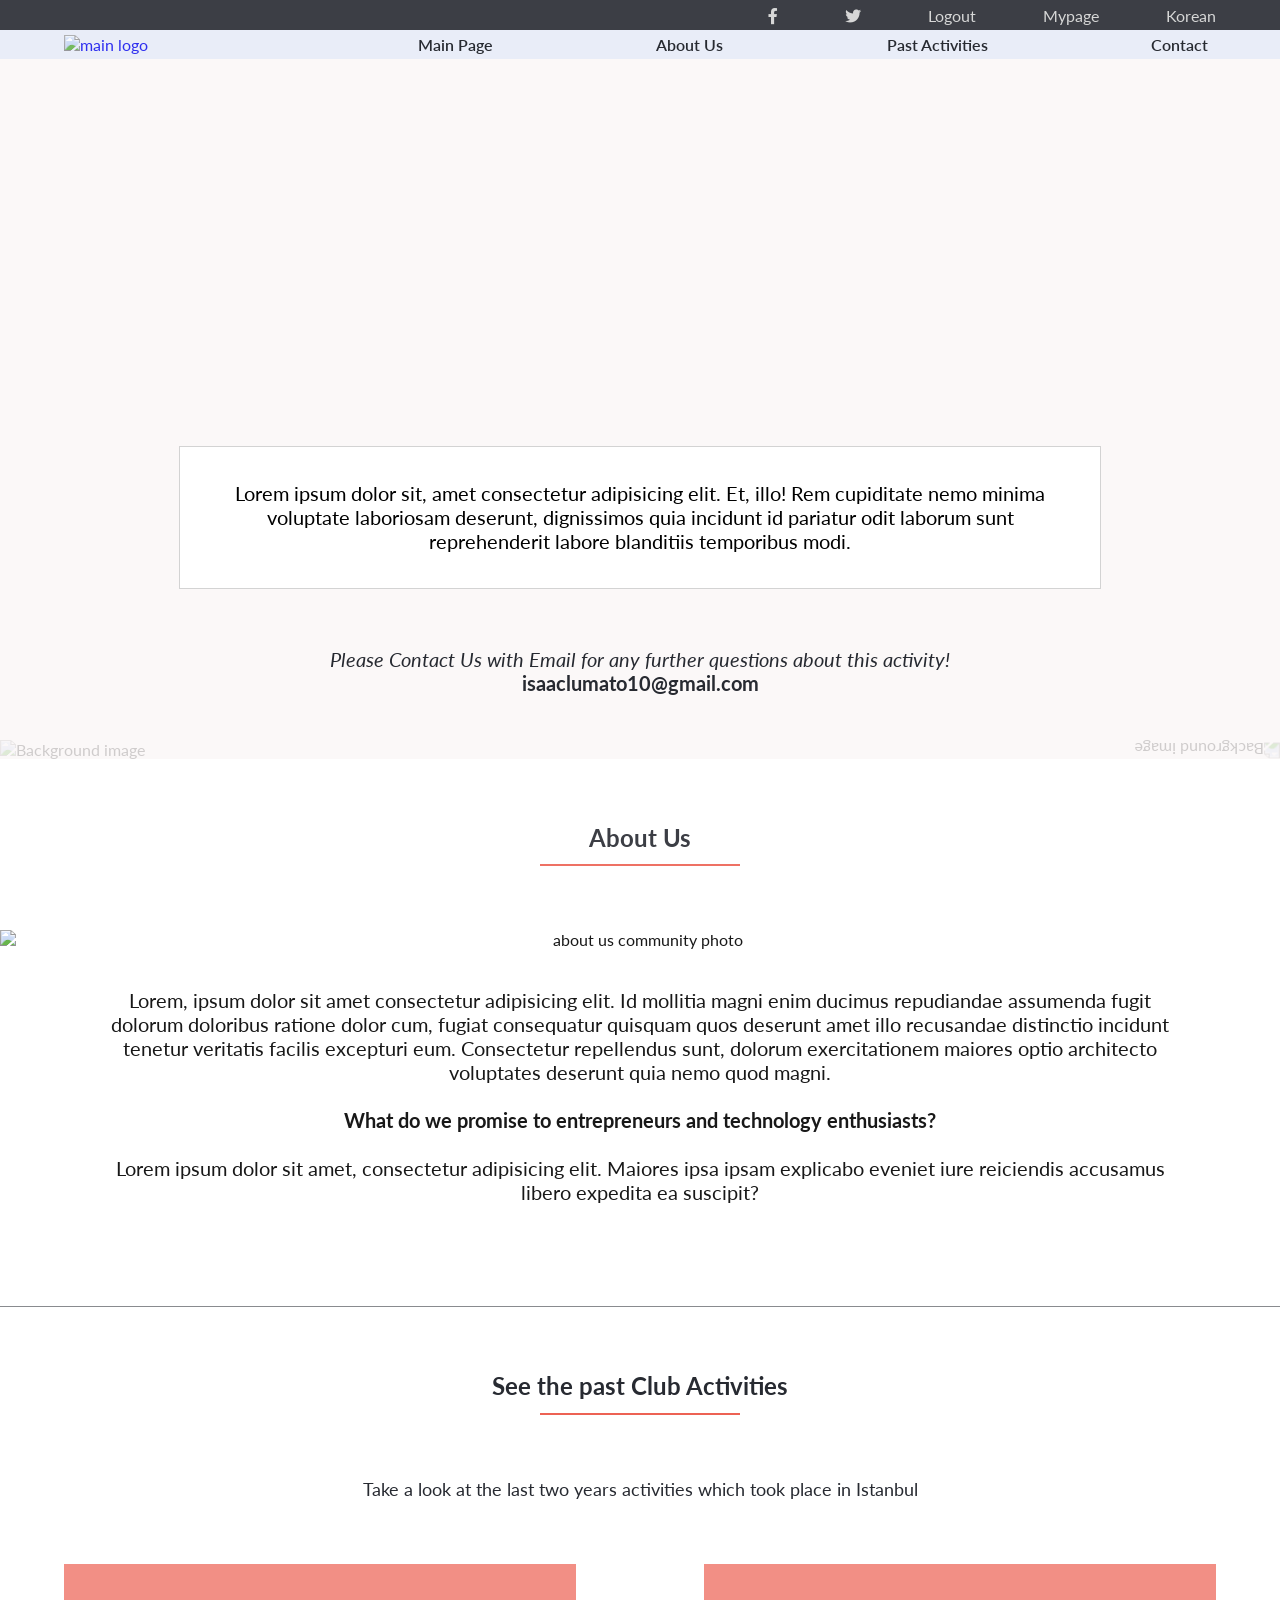
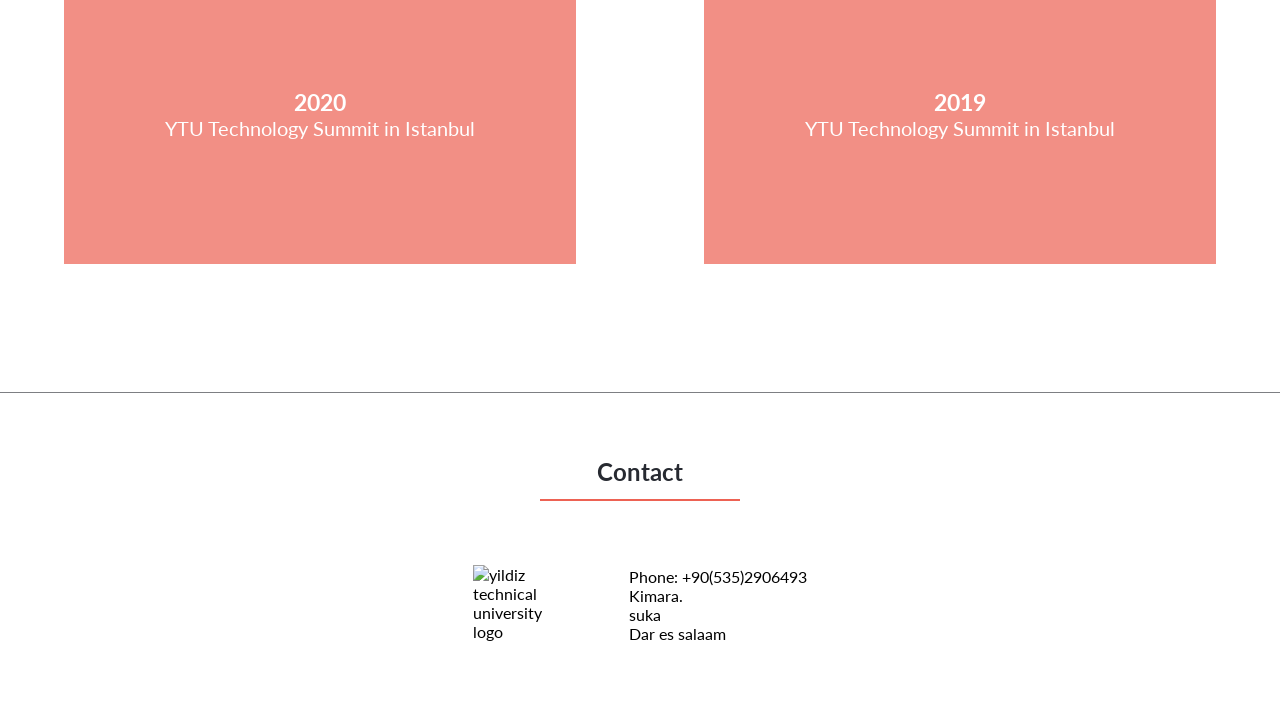
==== about.html @ 9d611967 "capstone-1" ====
<!DOCTYPE html>
<html lang="en">
  <head>
    <meta charset="UTF-8" />
    <meta http-equiv="X-UA-Compatible" content="IE=edge" />
     <link rel="shortcut icon" href="utils/images/outline_computer_black_24dp.png" />
    <meta name="viewport" content="width=device-width, initial-scale=1.0" />
    <title>LM10 TECHNOLOGIES LAUNCH EVENT</title>
    <meta name="keywords" content="html, css, javascript" />
    <meta
      name="description"
      content="LUMATO TECHNOLOGIES LAUNCH EVENT"
    />
    <!-- Google Font -->
    <link
      href="https://fonts.googleapis.com/css2?family=Lato:wght@100;300;400;700;900&display=swap"
      rel="stylesheet"
      crossorigin="anonymous"
    />
    <link
      href="https://fonts.googleapis.com/css2?family=Work+Sans:wght@700;800;900&display=swap"
      rel="stylesheet"
      crossorigin="anonymous"
    />
    <!-- Font Awesome -->
    <link
      rel="stylesheet"
      href="https://cdnjs.cloudflare.com/ajax/libs/font-awesome/5.15.3/css/all.min.css"
      integrity="sha512-iBBXm8fW90+nuLcSKlbmrPcLa0OT92xO1BIsZ+ywDWZCvqsWgccV3gFoRBv0z+8dLJgyAHIhR35VZc2oM/gI1w=="
      crossorigin="anonymous"
      referrerpolicy="no-referrer"
    />
    <!-- Mobile CSS -->
    <link rel="stylesheet" href="css/global.css" />
    <link rel="stylesheet" href="css/main.css" />
    <!-- Desktop CSS -->
    <link rel="stylesheet" media="(min-width:768px)" href="css/desktop.css" />
  </head>
  <body class="flex-column-center">
    <div class="upperside">
      <ul class="upperside-ul">
        <li><i class="fab fa-facebook-f light-grey upperside-item"></i></li>
        <li><i class="fab fa-twitter light-grey upperside-item"></i></li>
        <li><a href="#" class="logout light-grey upperside-item">Logout</a></li>
        <li><a href="#" class="mypage light-grey upperside-item">Mypage</a></li>
        <li><a href="#" class="korean light-grey upperside-item">Korean</a></li>
      </ul>
    </div>
    <header class="bg-light-grey flex-column-center">
      <nav>
        <div class="nav-bg"></div>
        <div class="light-black hamburger-menu-display" onclick="openNav()">
          <i class="fas fa-bars hamburger-menu"></i>
        </div>
        <div id="myNav" class="overlay bg-light-black">
          <a href="javascript:void(0)" class="closebtn" onclick="closeNav()"
            >&times;</a
          >
          <div class="overlay-content">
            <a href="./index.html">Home</a>
            <a href="#about-us" onclick="closeNav()">About Us</a>
            <a href="#past-activities" onclick="closeNav()">Past Activities</a>
            <a href="#contact" onclick="closeNav()">Contact</a>
          </div>
        </div>
        <div class="desktop-navbar">
          <a href="./index.html" class="main-logo"
            ><img
              src="https://as1.ftcdn.net/jpg/02/40/45/18/500_F_240451843_hqzR2zwqY8za1uN1hQNsqvvQrdS7Z1H7.jpg"
              alt="main logo"
              class="main-logo-img"
          /></a>
          <ul class="navbar-ul">
            <li>
              <a href="./index.html" class="desktop-nav-link">Main Page</a>
            </li>
            <li>
              <a href="#about-us" class="desktop-nav-link">About Us</a>
            </li>
            <li>
              <a href="#past-activities" class="desktop-nav-link"
                >Past Activities</a
              >
            </li>
            <li><a href="#contact" class="desktop-nav-link">Contact</a></li>
          </ul>
        </div>
      </nav>
      <div class="container">
        <img
          src="./utils/images/—Pngtree—line-decorative-design-pattern_3634817.png"
          alt="Background image"
          class="bg-header-image"
        />
        <img
          src="./utils/images/—Pngtree—line-decorative-design-pattern_3634817.png"
          alt="Background image"
          class="bg-header-image-rotate"
        />
        <div class="main-content">
          <div class="main-content-headers flex-column-center">
            <h2 class="special-color text-center">"Who are we?"</h2>
            <h1 class="special-color text-center">
              LUMATO TECHNOLOGIES COMPANY
            </h1>
          </div>
          <div class="header-content text-center margin-top-big">
            <p>
              Lorem ipsum dolor sit, amet consectetur adipisicing elit. Et,
              illo! Rem cupiditate nemo minima voluptate laboriosam deserunt,
              dignissimos quia incidunt id pariatur odit laborum sunt
              reprehenderit labore blanditiis temporibus modi.
            </p>
          </div>
          <div class="infos">
            <p class="location light-black text-center">
              <i
                >Please Contact Us with Email for any further questions about
                this activity!</i
              ><br /><b>isaaclumato10@gmail.com</b>
            </p>
          </div>
        </div>
      </div>
    </header>
    <section class="about-us flex-column-center text-center" id="about-us">
      <h2 class="about-us-head light-black heading-medium margin-top-big">
        About Us
      </h2>
      <hr class="horizontal-line text-center" />
      <img
        src="https://securityconference.org/assets/media/e/5/csm_themen_cyber-security-and-technology_header_compr_2037a5dc78.jpg"
        alt="about us community photo"
        class="family-photo"
      />
      <div class="about-us-content">
        <p class="about-us-paragraph">
          Lorem, ipsum dolor sit amet consectetur adipisicing elit. Id mollitia
          magni enim ducimus repudiandae assumenda fugit dolorum doloribus
          ratione dolor cum, fugiat consequatur quisquam quos deserunt amet illo
          recusandae distinctio incidunt tenetur veritatis facilis excepturi
          eum. Consectetur repellendus sunt, dolorum exercitationem maiores
          optio architecto voluptates deserunt quia nemo quod magni.
        </p>
        <h4>
          <br />
          What do we promise to entrepreneurs and technology enthusiasts?
        </h4>
        <p>
          <br />
          Lorem ipsum dolor sit amet, consectetur adipisicing elit. Maiores ipsa
          ipsam explicabo eveniet iure reiciendis accusamus libero expedita ea
          suscipit?
        </p>
      </div>
      <hr class="full-horizontal-line" />
    </section>
    <section class="past-activities" id="past-activities">
      <h2 class="past-heading light-black heading-medium">
        See the past Club Activities
      </h2>
      <hr class="horizontal-line text-center" />
      <p class="past-content light-black text-center">
        Take a look at the last two years activities which took place in
        Istanbul
      </p>
      <div class="activities">
        <div class="past-first-activity act">
          <div class="first-activity-content flex-column-center">
            <h3>2020</h3>
            <p>YTU Technology Summit in Istanbul</p>
          </div>
        </div>
        <div class="past-second-activity act">
          <div class="first-activity-content flex-column-center">
            <h3>2019</h3>
            <p>YTU Technology Summit in Istanbul</p>
          </div>
        </div>
      </div>
      <hr class="full-horizontal-line" />
    </section>
    <footer class="footer flex-column-center" id="contact">
      <h3 class="contact light-black heading-medium">Contact</h3>
      <hr class="horizontal-line text-center" />
      <div class="flex-row-center contact-details">
        <img
          src="https://as1.ftcdn.net/jpg/02/40/45/18/500_F_240451843_hqzR2zwqY8za1uN1hQNsqvvQrdS7Z1H7.jpg"
          alt="yildiz technical university logo"
          class="ytu-logo"
        />
        <div class="adress">
          <p class="phone-number">Phone: +90(535)2906493</p>
          <p class="adress-details">
            Kimara. <br />
            suka <br />
            Dar es salaam
          </p>
        </div>
      </div>
    </footer>
    <script src="./js/about.js"></script>
  </body>
</html>
---- css/global.css ----
/* Text */

.text-center {
  text-align: center;
}

@font-face {
  /* Cocogoose Bold */
  font-family: "cocogoose";
  src: url("../utils/fonts/cocogoose/Cocogoose.ttf");
}

@font-face {
  /* Cocogoose Light */
  font-family: "cocogoose-light";
  src: url("../utils/fonts/cocogoose/Cocogoose-light.ttf");
}

.heading-small {
  font-size: 1.25rem;
  font-weight: 600;
}

.heading-medium {
  font-size: 1.5rem;
  font-weight: 700;
}

.heading-big {
  font-size: 1.75rem;
  font-weight: 900;
}

/* Text Colors */
.special-color {
  background: url("https://wallpaperaccess.com/full/1818031.jpg");
  background-position: center;
  background-size: cover;
  background-repeat: no-repeat;
  -webkit-background-clip: text;
  -webkit-text-fill-color: transparent;
}

.light-black {
  color: #272a31;
}

.dark-orange {
  color: #ec5242;
}

.light-grey {
  color: #d3d3d3;
}

/* Background Colors */

.bg-light-black {
  background: #272a31;
}

.bg-dark-orange {
  background: #ec5242;
}

.bg-light-grey {
  background: rgba(250, 247, 247, 0.829);
}

/* Container */
.container {
  width: 100%;
  padding: 5%;
}

/* Layouts */

.flex-row-center {
  display: flex;
  justify-content: center;
  align-items: center;
}

.flex-column-center {
  display: flex;
  flex-direction: column;
  justify-content: center;
  align-items: center;
}

/* Buttons */
.btn {
  width: 300px;
  height: 60px;
  background-color: #ec5242;
  color: #d3d3d3;
  font-size: 1.25rem;
  border-radius: 5px;
}

.btn:hover {
  opacity: 0.7;
}

/* Horizontal Line */
.horizontal-line {
  border-width: 0;
  height: 2px;
  background-color: #ec5242;
  width: 15%;
  margin-bottom: 5%;
  margin-top: 2%;
  opacity: 0.9;
}

.full-horizontal-line {
  border-width: 0;
  height: 1px;
  background-color: #272a31;
  width: 100%;
  opacity: 0.6;
  margin: 5% 0;
}

/* Margins */
.margin-top {
  margin-top: 5%;
}

.margin-top-big {
  margin-top: 10%;
}

.margin-bottom {
  margin-bottom: 5%;
}

.margin-vertical {
  margin: 5% 0;
}
---- css/main.css ----
* {
  margin: 0;
  padding: 0;
  box-sizing: border-box;
}

html {
  font-family: "Lato", sans-serif;
  background-color: #fff;
}

body {
  width: 100%;
}

a {
  text-decoration: none;
}

ul {
  list-style-type: none;
}

button,
input[type="submit"],
input[type="reset"] {
  background: none;
  color: inherit;
  border: none;
  padding: 0;
  font: inherit;
  cursor: pointer;
  outline: inherit;
}

header {
  width: 100%;
}

/* Upperside */
.upperside {
  display: none;
}

/* Nav Menu */
nav {
  width: 100%;
  display: flex;
  flex-direction: column;
  justify-content: flex-start;
  position: relative;
}

.nav-bg {
  position: absolute;
  width: 100%;
  height: 100%;
  z-index: -1;
  top: 0;
  background: rgba(0, 102, 255, 0.493);
  background-image: url('images2/code2.jpg');
  background-size: cover;
  background-repeat: no-repeat;
  opacity: 0.8;
}

nav h2 {
  font-family: "cocogoose-light", sans-serif;
  letter-spacing: 1.5px;
  margin-top: 5%;
  margin-bottom: 2%;
  justify-self: center;
  align-self: center;
}

.hamburger-menu {
  font-size: 30px;
  font-weight: 900;
  cursor: pointer;
  padding: 10px;
  margin: 10px;
}

.overlay {
  height: 100%;
  width: 0;
  position: fixed;
  z-index: 1;
  top: 0;
  left: 0;
  overflow-x: hidden;
  transition: 0.5s;
  mix-blend-mode: multiply;
}

.overlay-content {
  position: relative;
  top: 25%;
  width: 100%;
  text-align: center;
  margin-top: 30px;
}

.overlay a {
  padding: 8px;
  text-decoration: none;
  font-size: 36px;
  color: #ec5242;
  display: block;
  transition: 0.3s;
}

.overlay a:hover,
.overlay a:focus {
  color: #f1f1f1;
}

.overlay .closebtn {
  position: absolute;
  top: 1.5rem;
  right: 3rem;
  font-size: 4rem;
}

.desktop-navbar {
  display: none;
}

/* First Section */
.container {
  width: 100%;
  position: relative;
}

.main-content-headers h2 {
  width: 100%;
  margin: 3% 0;
}

.main-content-headers h1 {
  width: 100%;
}

.container h1 {
  font-family: "cocogoose", sans-serif;
  font-size: 1.85rem;
  letter-spacing: 1.5px;
}

.year {
  width: 100%;
  font-family: "Work Sans", sans-serif;
  font-weight: 900;
  font-size: 2.1rem;
  margin-bottom: 15%;
}

.header-content {
  border: 1px solid #d3d3d3;
  background-color: #fff;
  padding: 3%;
  line-height: 1.5rem;
}

.main-content .text-center h1 {
  margin-top: 5%;
}

.main-content-headers {
  display: flex;
  flex-direction: column;
  justify-content: center;
  align-items: flex-start;
}

.bg-header-image {
  position: absolute;
  width: 100%;
  z-index: -1;
  bottom: 0;
  left: 0;
  background-size: cover;
}

.bg-header-image-rotate {
  transform: rotate(180deg);
  top: 0;
  right: 0;
  position: absolute;
  width: 100%;
  z-index: -2;
  background-size: cover;
}

/* First Section Info */
.infos {
  margin: 10% 0;
}

/* Main Program */
.main-program {
  background: url("../utils/images/mosaic.png");
  width: 100%;
  height: 100%;
  padding: 5%;
  opacity: 0.9;
}

.program-item {
  opacity: 0.7;
  margin: 2% 0;
  padding: 3%;
  border-radius: 5px;
}

.item-icon {
  width: 12%;
}

.item-header {
  width: 28%;
}

.item-content {
  width: 60%;
}

.main-btn {
  margin: 5% 0;
}

.see-program {
  display: none;
}

/* Featured Speakers */
.featured-speakers-header {
  margin-top: 10%;
}

.speaker-image {
  width: 150px;
  margin: 3%;
  border-radius: 100%;
}

.speakers-list {
  opacity: 0.8;
}

.speaker-heading {
  margin-bottom: 2%;
}

.speaker-infos {
  width: 67%;
  margin: 3%;
  margin-left: 0;
}

.speakers-btn {
  width: 80%;
  border: #272a31 solid 1px;
  background-color: #fff;
  color: #272a31;
  margin: 5% 0;
}

.down-arrow {
  color: #ec5242;
  margin: 0 5px;
}

.speakers-display {
  display: none;
}

/* Past Activities */
.past-activities {
  margin: 5% 0;
  margin-top: 10%;
  display: flex;
  flex-direction: column;
  justify-content: center;
  align-items: center;
}

.activities {
  width: 100%;
  display: flex;
  flex-direction: column;
  justify-content: center;
  align-items: center;
}

.past-content {
  width: 80%;
  margin-top: 5%;
  font-size: 1.1rem;
}

.past-first-activity {
  width: 80%;
  min-height: 200px;
  background: url("https://monbien-events.com/wp-content/uploads/2018/03/conference_crop.jpg");
  background-size: cover;
  position: relative;
  opacity: 0.8;
  margin: 5% 0;
}

.first-activity-content {
  width: 100%;
  height: 100%;
  position: absolute;
  top: 0;
  left: 0;
  background-color: #ec5242;
  opacity: 0.8;
  color: #fff;
}

.past-second-activity {
  width: 80%;
  min-height: 200px;
  background: url("https://encrypted-tbn0.gstatic.com/images?q=tbn:ANd9GcREUyl4_ZFKff7UxDV8HlwuMtoVE_UqMxLljuhd3Ycm5QrvTOVNjYIhBMQaaqa2wxCSkIM&usqp=CAU");
  background-size: cover;
  position: relative;
  opacity: 0.8;
  margin: 5% 0;
}

.act:hover {
  opacity: 0.7;
}

/* About Us */
.about-us {
  width: 100%;
  margin-bottom: 10%;
  margin-top: 5%;
  opacity: 0.9;
}

.family-photo {
  width: 100%;
  margin: 5%;
}

.about-us-content {
  margin: 0 5%;
  padding: 3%;
}

/* Partners */
.partners {
  width: 100%;
  opacity: 0.9;
  margin: 5% 0;
}

.partners-heading {
  margin-top: 10%;
}

.partners-list {
  flex-wrap: wrap;
}

.list-item-container {
  margin: 10% 5%;
}

.list-item-container:hover {
  opacity: 0.7;
}

.list-item-container::marker {
  color: #272a31;
}

.list-item {
  width: 80px;
  height: 80px;
}

/* Footer */
.footer {
  width: 100%;
  margin: 5% 0;
}

.contact {
  margin-top: 5%;
}

.ytu-logo {
  width: 80px;
  height: 80px;
}

.contact-details {
  width: 100%;
  margin: 5% 0;
  justify-content: space-around;
}
---- css/desktop.css ----
html {
  display: flex;
  flex-direction: column;
  justify-content: center;
  align-items: center;
}

body {
  max-width: 1400px;
}

/* Upperside */
.upperside {
  display: flex;
  justify-content: flex-end;
  align-items: center;
  background-color: #272a31;
  width: 100%;
  height: 30px;
  opacity: 0.9;
}

.upperside-ul {
  width: 40%;
  display: flex;
  justify-content: space-between;
  align-items: center;
  padding-right: 5%;
}

.upperside-item:hover {
  opacity: 0.7;
}

/* Navbar */
nav {
  width: 100%;
  display: flex;
  flex-direction: row;
  justify-content: space-between;
  position: relative;
}

.hamburger-menu-display {
  display: none;
}

.desktop-navbar {
  width: 100%;
  display: flex;
  flex-direction: row;
  justify-content: space-between;
  align-items: center;
  color: #272a31;
  padding: 5px 5%;
}

.navbar-ul {
  width: 70%;
  display: flex;
  flex-direction: row;
  justify-content: space-between;
}

.desktop-nav-link {
  color: #272a31;
  font-weight: 600;
}

.desktop-navbar ul li {
  margin: 0 1%;
  white-space: nowrap;
}

.desktop-navbar ul li:hover {
  opacity: 0.7;
}

.main-logo:hover {
  opacity: 0.7;
}

.main-logo-img {
  width: 50px;
  height: 50px;
  opacity: 0.8;
}

/* First Section */
.main-content-headers {
  width: 80%;
}

.main-content-headers h2 {
  font-size: 2.5rem;
}

.main-content-headers h1 {
  font-size: 3.5rem;
}

.year {
  font-size: 4.5rem;
  margin-bottom: 5%;
}

.main-content {
  display: flex;
  flex-direction: column;
  justify-content: center;
  align-items: center;
}

.header-content {
  width: 80%;
  font-size: 1.25rem;
}

.infos {
  margin-top: 5%;
  margin-bottom: 0;
}

.bg-header-image {
  width: 100%;
}

.bg-header-image-rotate {
  height: 100%;
  width: 100%;
}

.date {
  font-size: 2rem;
}

.location {
  font-size: 1.25rem;
}

/* Main Program */
.program-items {
  opacity: 1;
  display: flex;
  flex-direction: row;
  align-items: center;
  justify-content: space-between;
  flex-wrap: wrap;
}

.program-item {
  opacity: 0.8;
  width: 19%;
  display: flex;
  flex-direction: column;
  align-items: center;
  justify-content: center;
  text-align: center;
  padding: 10px;
  margin: 0;
  flex-wrap: wrap;
}

.item-icon {
  width: auto;
  margin: 20px 0;
  color: #fff;
}

.item-header {
  width: auto;
}

.item-content {
  width: auto;
  margin: 20px 0;
  color: #fff;
}

.main-btn {
  display: none;
}

.see-program {
  display: block;
  color: #ec5242;
  font-size: 1.5rem;
  margin-top: 5%;
}

.see-program:hover {
  opacity: 0.7;
}

/* Speakers */
.speakers-btn {
  display: none;
}

.speakers-list {
  display: grid;
  grid-template-columns: 1fr 1fr;
  grid-template-rows: auto;
}

/* Partners */
.partners-heading {
  margin-top: 5%;
}

.partners-list {
  flex-wrap: nowrap;
}

.list-item {
  width: 120px;
  height: 120px;
}

/* Contact */
.footer {
  margin-top: 0;
}

.contact-details {
  justify-content: center;
  margin: 0;
}

.contact {
  margin-top: 0;
}

.rights {
  margin-top: 3%;
}

.ytu-logo {
  margin-right: 3%;
}

.adress {
  margin-left: 3%;
}

/* About Us */
.horizontal-line {
  width: 200px;
  margin-top: 1%;
}

.about-us {
  margin-bottom: 0;
  margin-top: 0;
}

.margin-top-big {
  margin-top: 5%;
}

.family-photo {
  margin-bottom: 0;
  margin-top: 0;
}

.about-us-content {
  font-size: 1.25rem;
}

/* Past Activities */
.past-activities {
  width: 100%;
  margin: 0;
}

.activities {
  width: 100%;
  display: flex;
  flex-direction: row;
  justify-content: space-around;
  align-items: center;
}

.past-content {
  margin-top: 0;
}

.act {
  width: 40%;
  font-size: 1.25rem;
}

.past-first-activity {
  width: 40%;
  min-height: 300px;
  background: url("https://monbien-events.com/wp-content/uploads/2018/03/conference_crop.jpg");
  background-size: cover;
  position: relative;
  opacity: 0.8;
  margin: 5% 0;
}

.first-activity-content {
  width: 100%;
  height: 100%;
  position: absolute;
  top: 0;
  left: 0;
  background-color: #ec5242;
  opacity: 0.8;
  color: #fff;
}

.past-second-activity {
  width: 40%;
  min-height: 300px;
  background: url("https://encrypted-tbn0.gstatic.com/images?q=tbn:ANd9GcREUyl4_ZFKff7UxDV8HlwuMtoVE_UqMxLljuhd3Ycm5QrvTOVNjYIhBMQaaqa2wxCSkIM&usqp=CAU");
  background-size: cover;
  position: relative;
  opacity: 0.8;
  margin: 5% 0;
}

/* Contact */
.contact-line {
  margin-bottom: 2%;
}

/* toggle for speakers */
.speakers-display {
  display: flex;
}
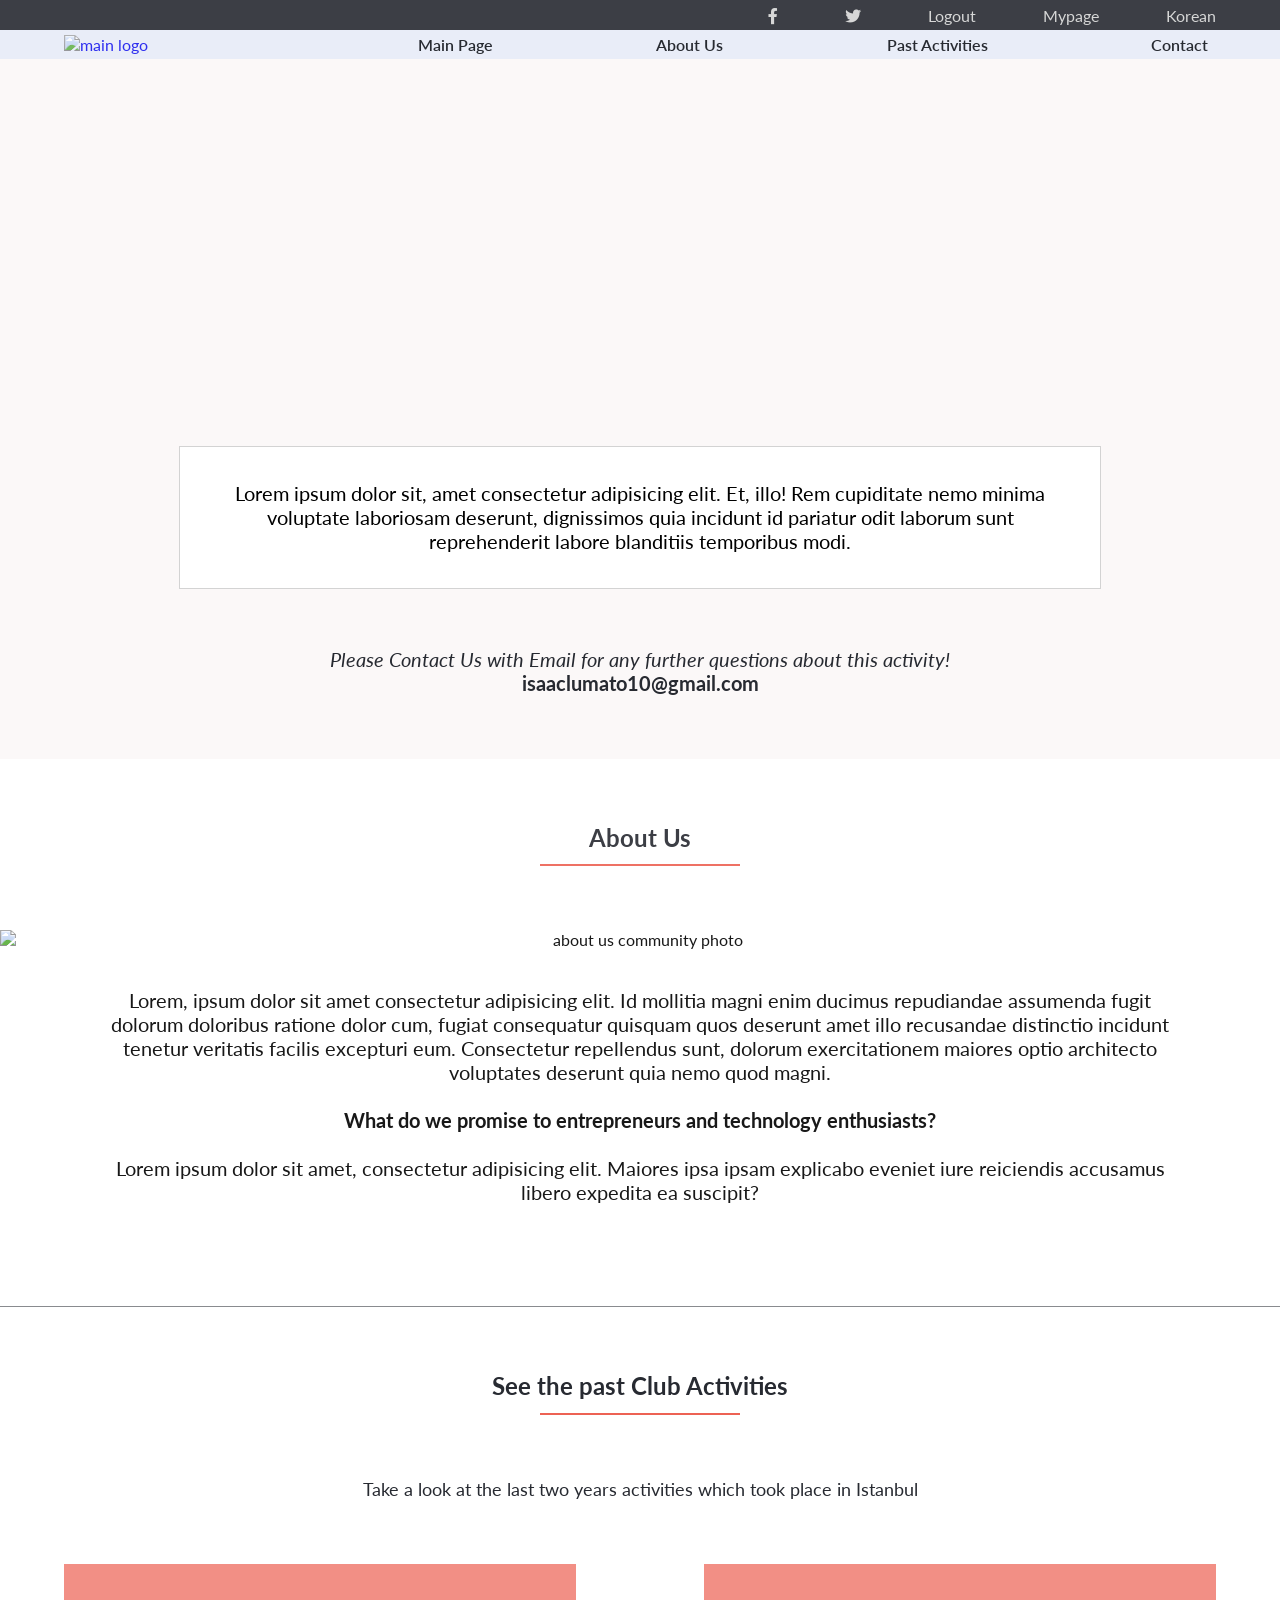
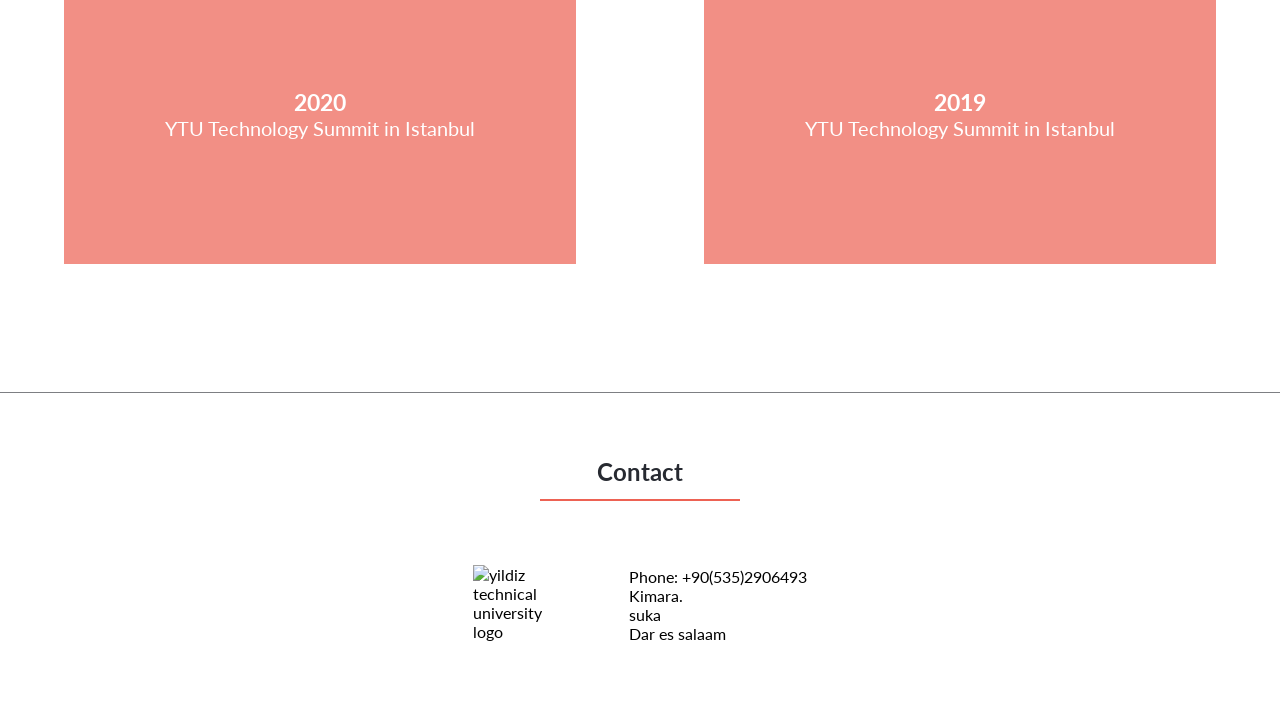
==== commit 0c749731: "capstone-1" ====
--- a/about.html
+++ b/about.html
@@ -87,16 +87,6 @@
         </div>
       </nav>
       <div class="container">
-        <img
-          src="./utils/images/—Pngtree—line-decorative-design-pattern_3634817.png"
-          alt="Background image"
-          class="bg-header-image"
-        />
-        <img
-          src="./utils/images/—Pngtree—line-decorative-design-pattern_3634817.png"
-          alt="Background image"
-          class="bg-header-image-rotate"
-        />
         <div class="main-content">
           <div class="main-content-headers flex-column-center">
             <h2 class="special-color text-center">"Who are we?"</h2>
--- a/css/main.css
+++ b/css/main.css
@@ -58,7 +58,6 @@
   z-index: -1;
   top: 0;
   background: rgba(0, 102, 255, 0.493);
-  background-image: url('images2/code2.jpg');
   background-size: cover;
   background-repeat: no-repeat;
   opacity: 0.8;
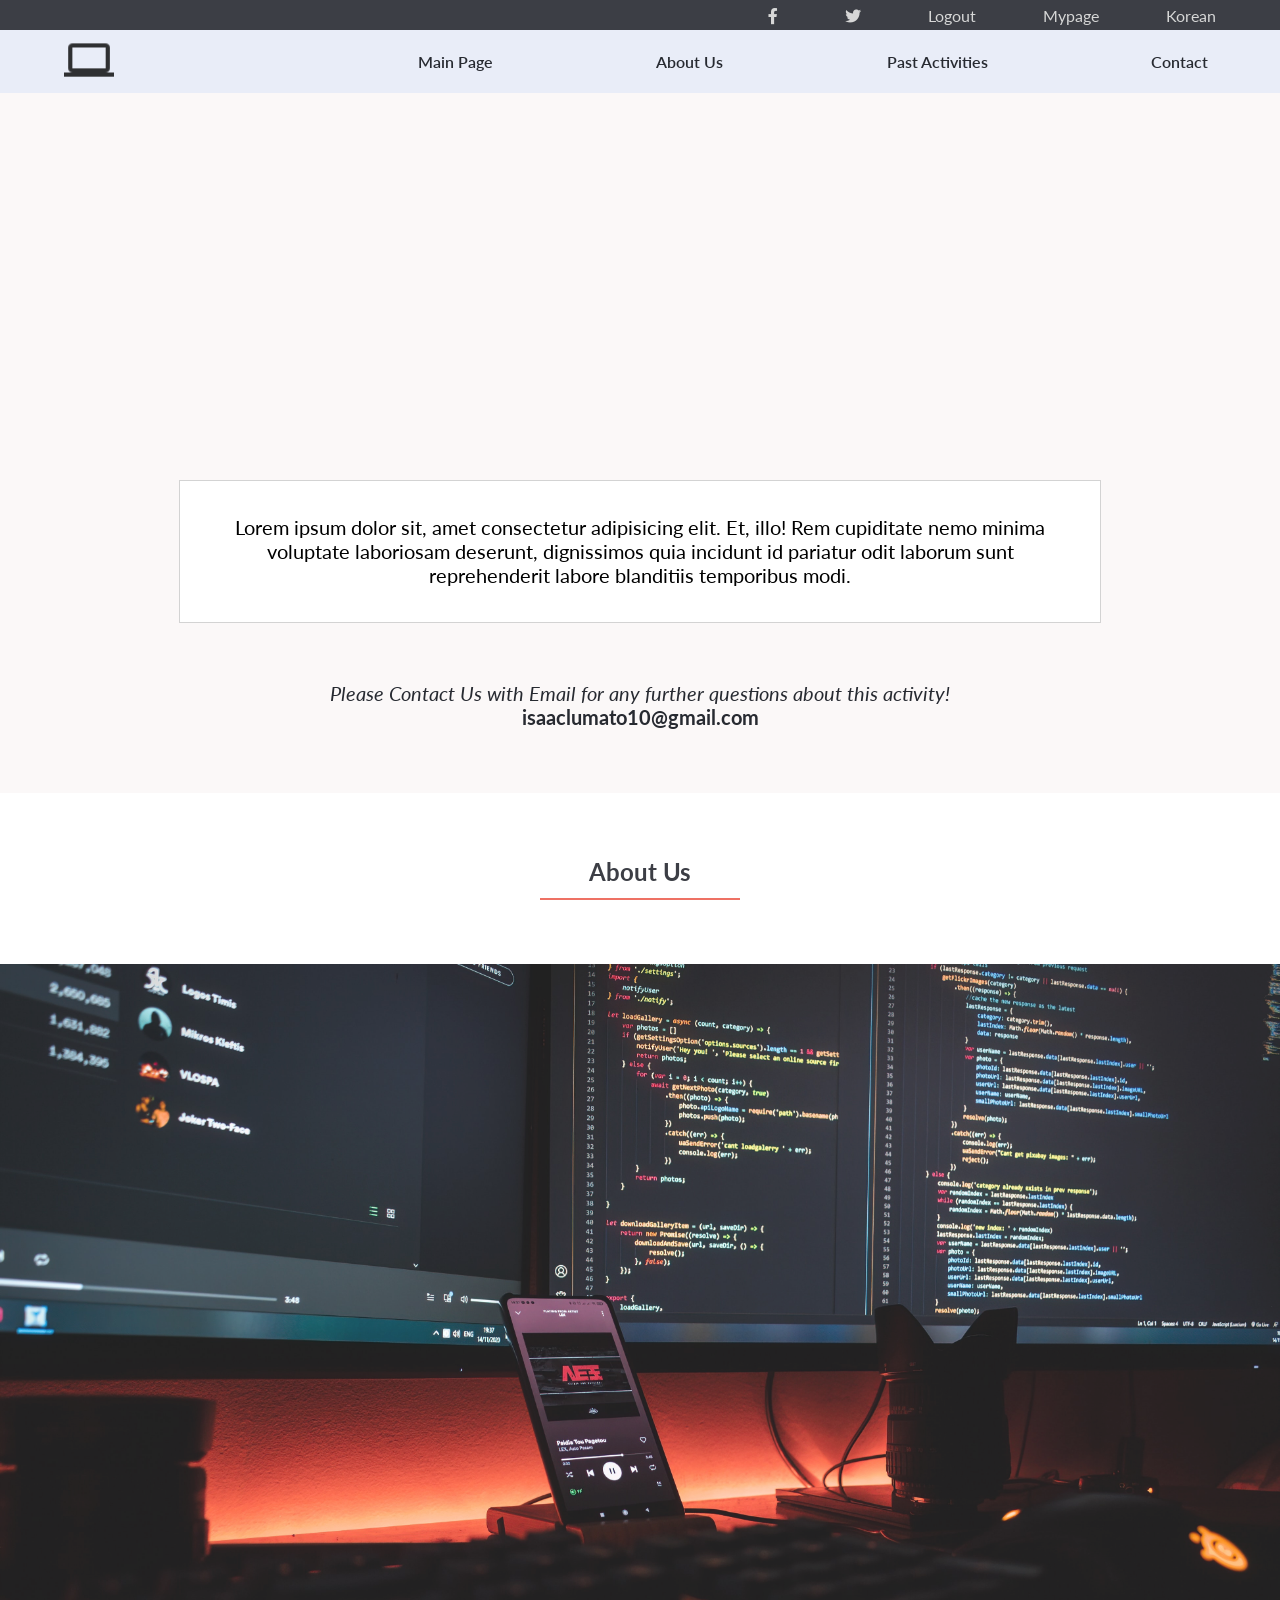
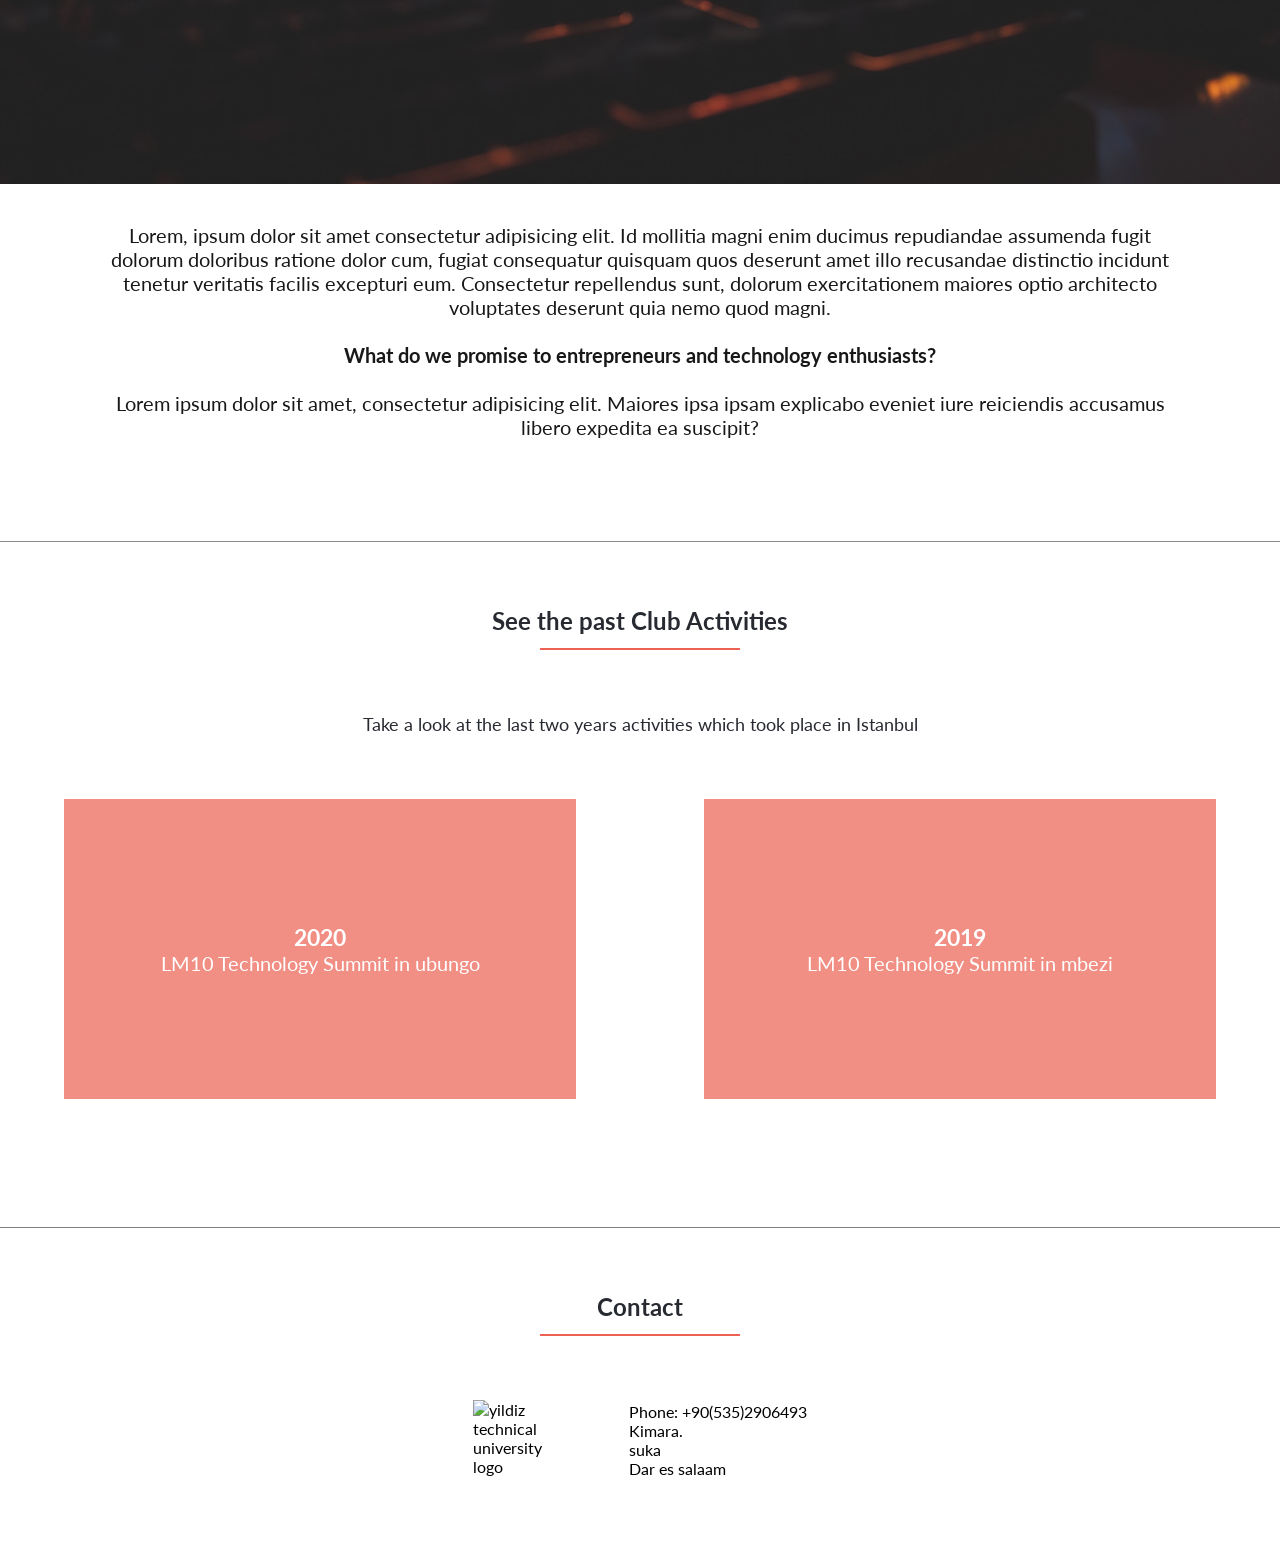
==== commit 84dcdcfd: "capstone-1" ====
--- a/about.html
+++ b/about.html
@@ -66,7 +66,7 @@
         <div class="desktop-navbar">
           <a href="./index.html" class="main-logo"
             ><img
-              src="https://as1.ftcdn.net/jpg/02/40/45/18/500_F_240451843_hqzR2zwqY8za1uN1hQNsqvvQrdS7Z1H7.jpg"
+              src="utils/images/outline_computer_black_24dp.png"
               alt="main logo"
               class="main-logo-img"
           /></a>
@@ -119,7 +119,7 @@
       </h2>
       <hr class="horizontal-line text-center" />
       <img
-        src="https://securityconference.org/assets/media/e/5/csm_themen_cyber-security-and-technology_header_compr_2037a5dc78.jpg"
+        src="images2/code2.jpg"
         alt="about us community photo"
         class="family-photo"
       />
@@ -158,13 +158,13 @@
         <div class="past-first-activity act">
           <div class="first-activity-content flex-column-center">
             <h3>2020</h3>
-            <p>YTU Technology Summit in Istanbul</p>
+            <p>LM10 Technology Summit in ubungo</p>
           </div>
         </div>
         <div class="past-second-activity act">
           <div class="first-activity-content flex-column-center">
             <h3>2019</h3>
-            <p>YTU Technology Summit in Istanbul</p>
+            <p>LM10 Technology Summit in mbezi</p>
           </div>
         </div>
       </div>
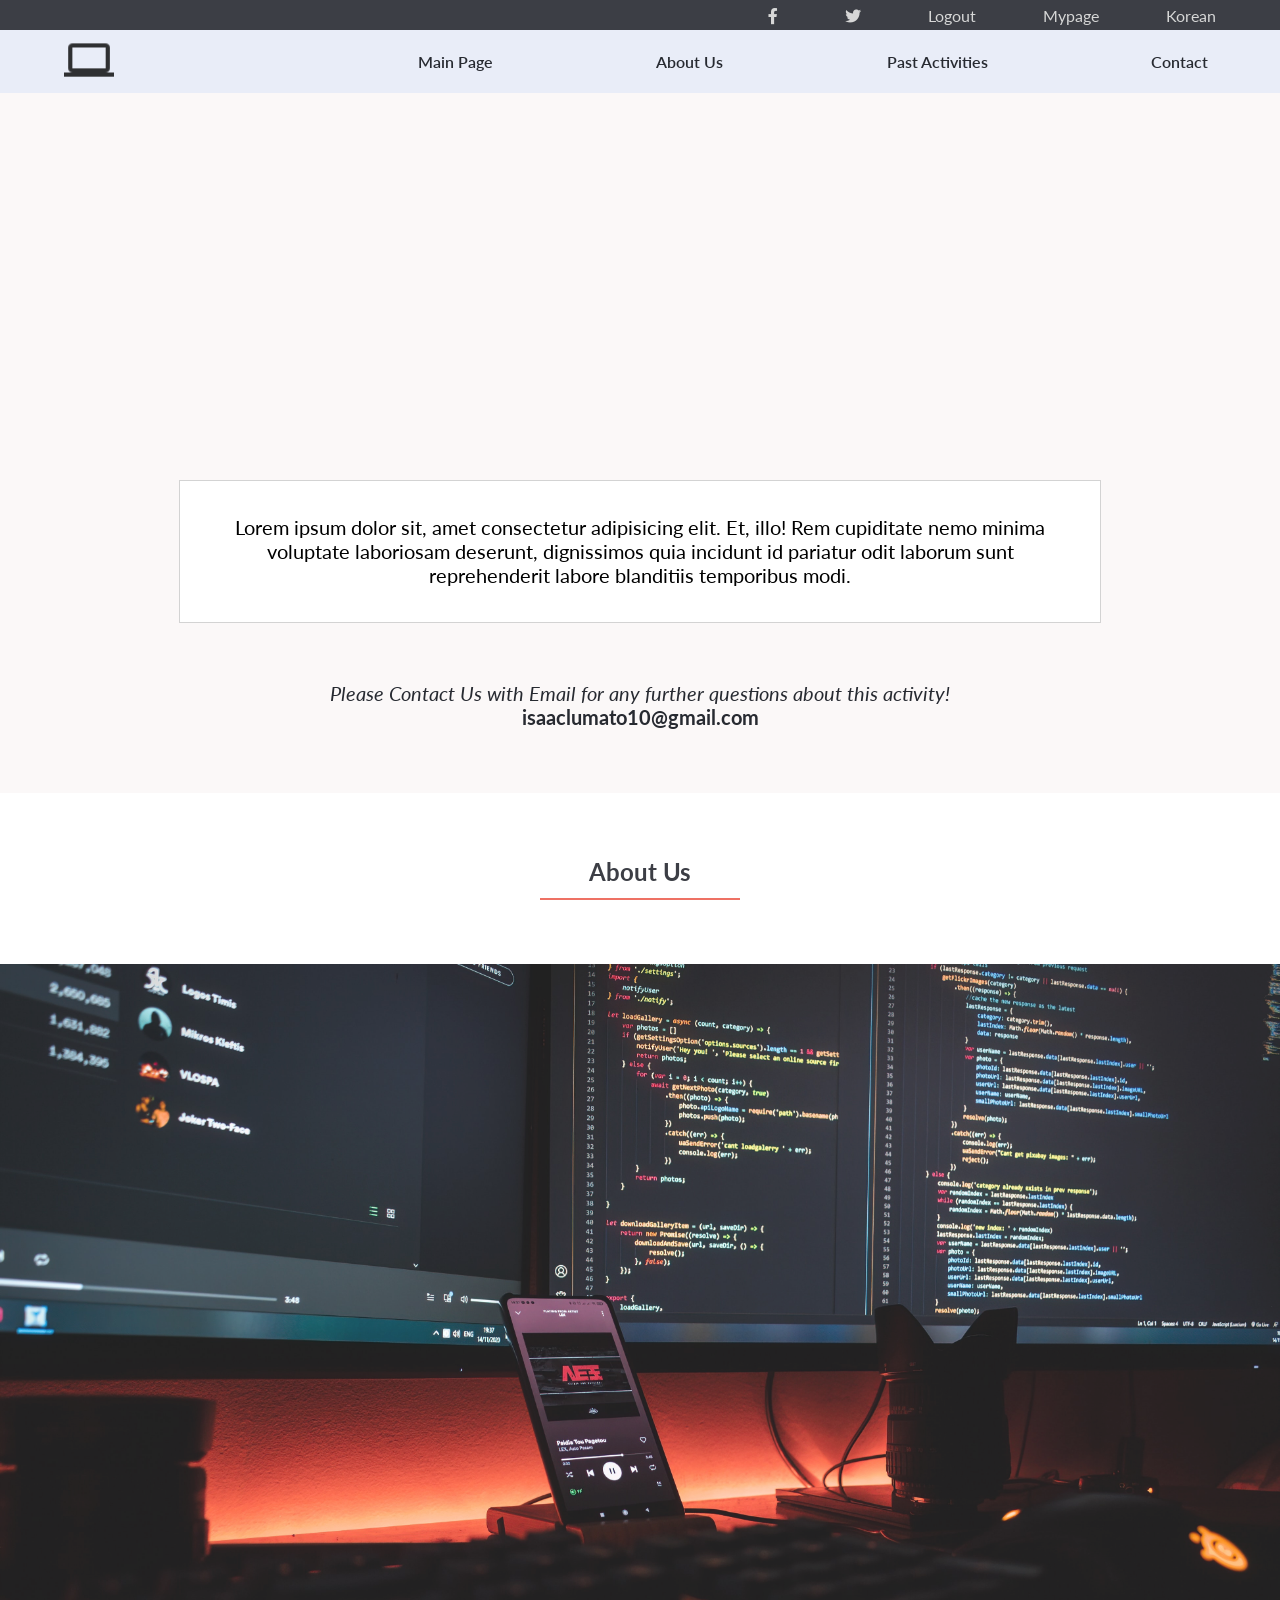
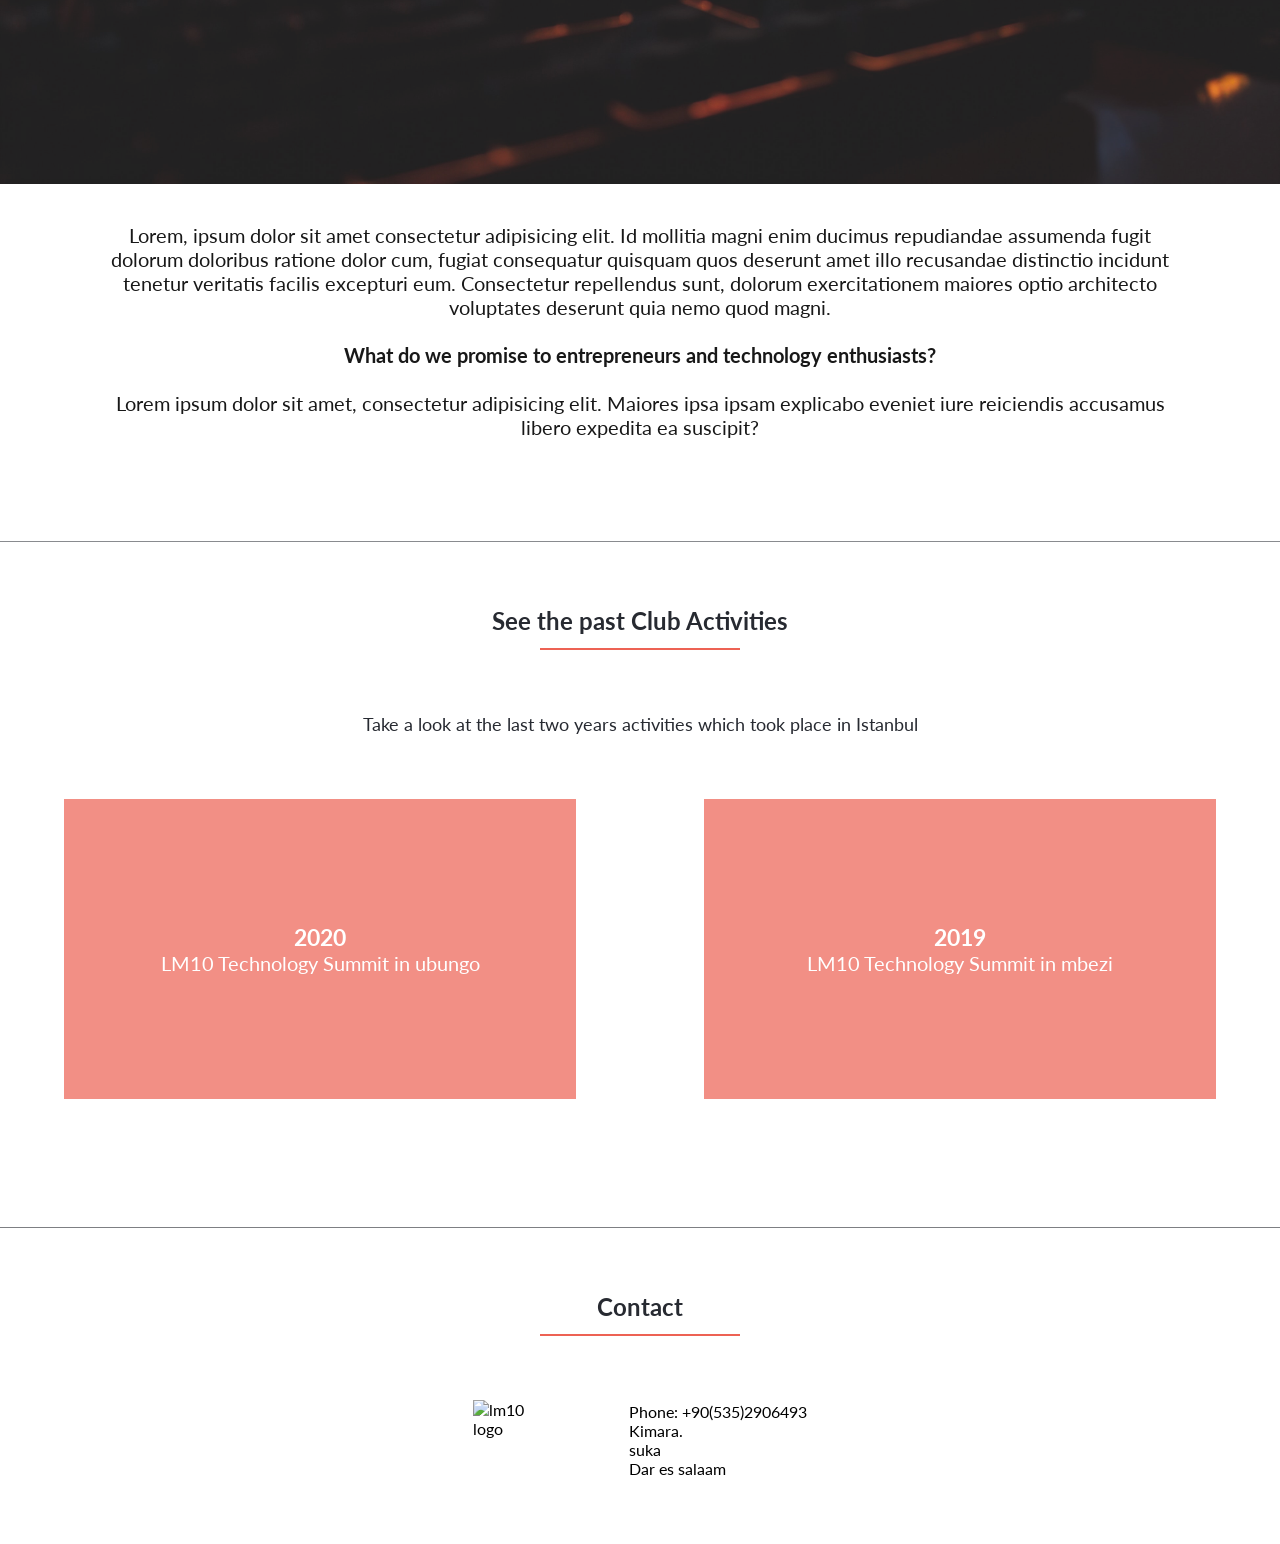
==== commit 66ee270f: "deleted useless files" ====
--- a/about.html
+++ b/about.html
@@ -120,7 +120,7 @@
       <hr class="horizontal-line text-center" />
       <img
         src="images2/code2.jpg"
-        alt="about us community photo"
+        alt="code at finest"
         class="family-photo"
       />
       <div class="about-us-content">
@@ -176,8 +176,8 @@
       <div class="flex-row-center contact-details">
         <img
           src="https://as1.ftcdn.net/jpg/02/40/45/18/500_F_240451843_hqzR2zwqY8za1uN1hQNsqvvQrdS7Z1H7.jpg"
-          alt="yildiz technical university logo"
-          class="ytu-logo"
+          alt="lm10 logo"
+          class="lm10-logo"
         />
         <div class="adress">
           <p class="phone-number">Phone: +90(535)2906493</p>
--- a/css/main.css
+++ b/css/main.css
@@ -393,7 +393,7 @@
   margin-top: 5%;
 }
 
-.ytu-logo {
+.lm10-logo {
   width: 80px;
   height: 80px;
 }
--- a/css/desktop.css
+++ b/css/desktop.css
@@ -235,7 +235,7 @@
   margin-top: 3%;
 }
 
-.ytu-logo {
+.lm10-logo {
   margin-right: 3%;
 }
 
